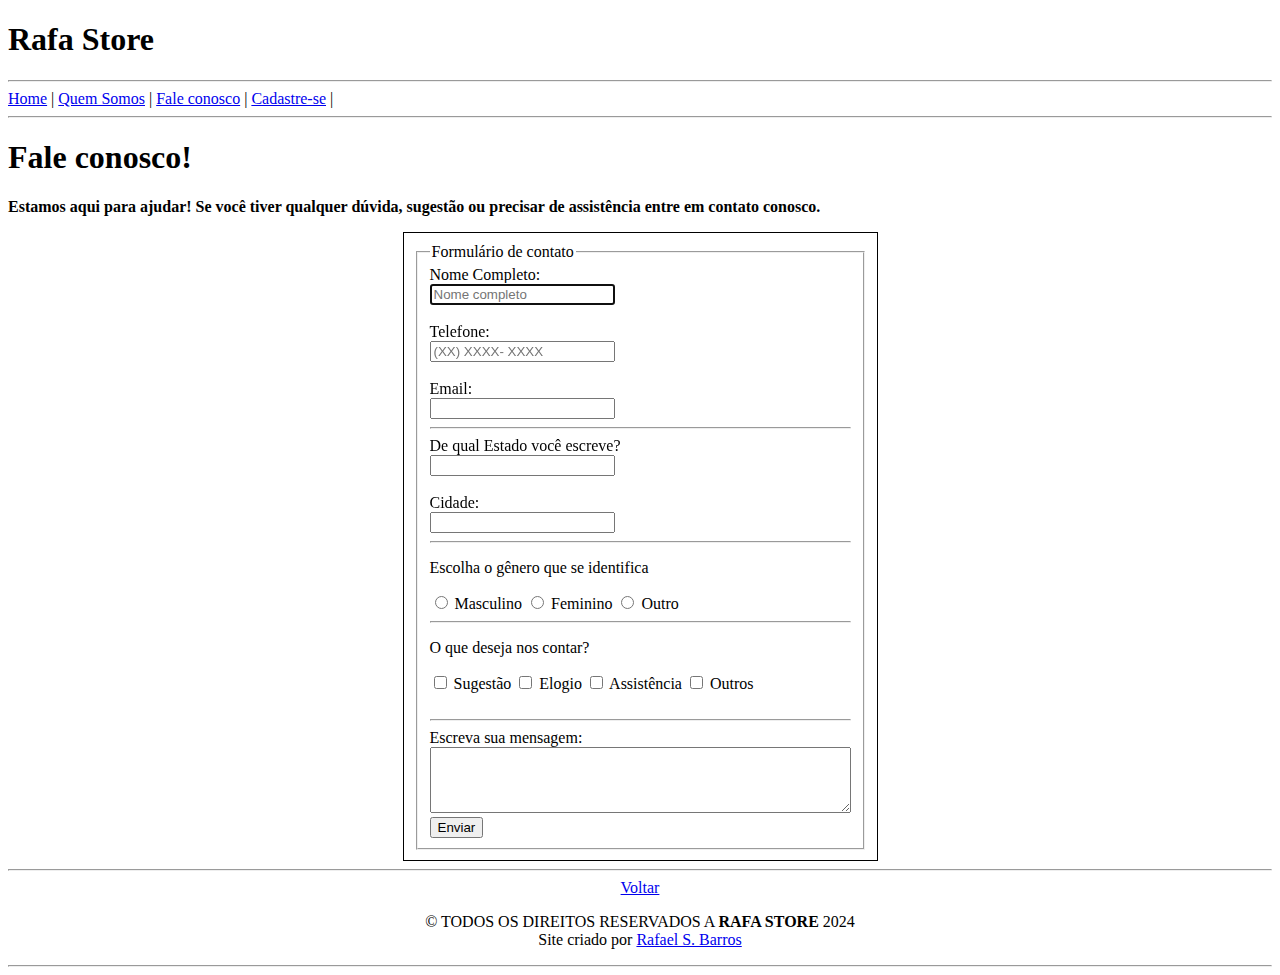
==== contato.html @ edb1f74b "Ajustes para Aula2" ====
<!DOCTYPE html>
<html lang="en">
    <head>
        <title> Rafa Commerce </title>
        <meta charset="UTF-8">
        <meta name="description" content="E-commerce web page">
        <meta name="keywords" content="HTML, JAVASCRIPT, CSS, VENDAS">
        <meta name="author" content="Rafael S. Barros">
        <meta name="viewport" content="width=device-width, inital-scale=1.0">
        <link rel="stylesheet" href="./css/rafaStore.css">
    </head>
    <body>
        <header>
            <h1>Rafa Store</h1>
            <div class="navbar-menu">
                <hr>
                <nav>
                    <a href="./index.html">Home</a> |
                    <a href="./quemSomos.html">Quem Somos</a> |
                    <a href="#">Fale conosco</a> |
                    <a href="#">Cadastre-se</a> |
                </nav>
                <hr>
            </div>
        </header>

        <h1>Fale conosco!</h1>
        <p><b>Estamos aqui para ajudar! Se você tiver qualquer dúvida, sugestão ou precisar de assistência entre em contato conosco.</b></p>

        <section id="form-contato">
            <div class="fale-conosco">     
                <form action="" method="post">
                    <fieldset>
                        
                        <legend>Formulário de contato</legend>

                    <label for="name">Nome Completo:</label><br>
                    <input type="text" id="name" name="name" placeholder="Nome completo" autofocus><br>
                    <br>
                    <label for="phone">Telefone:</label><br>
                    <input type="tel" id="phone" name="phone" pattern="^\(?d{2}\)\d{4}[-\s]\d{4}$" placeholder="(XX) XXXX- XXXX"><br>
                    <br>
                    <label for="email">Email:</label><br>
                    <input type="email" id="email" name="email">
                    <br>

                    <hr>

                    <label for="estado">De qual Estado você escreve?</label><br>
                    <input list="estados" name="estado" id="estado">

                    <datalist id="estados">
                        <option value="AC">
                            <option value="AL">
                            <option value="AP">
                            <option value="AM">
                            <option value="BA">
                            <option value="CE">
                            <option value="DF">
                            <option value="ES">
                            <option value="GO">
                            <option value="MA">
                            <option value="MT">
                            <option value="MS">
                            <option value="MG">
                            <option value="PA">
                            <option value="PB">
                            <option value="PR">
                            <option value="PE">
                            <option value="PI">
                            <option value="RJ">
                            <option value="RN">
                            <option value="RS">
                            <option value="RO">
                            <option value="RR">
                            <option value="SC">
                            <option value="SP">
                            <option value="SE">
                            <option value="TO">
                    </datalist>
                    <br>
                    <br>

                    <label for="cidade">Cidade:</label><br>
                    <input type="text" id="cidade" name="cidade"><br>

                    <hr>

                    <p>Escolha o gênero que se identifica</p>
                    <input type="radio" id="Masculino" name="genero" value="Masculino">
                    <label for="Masculino">Masculino</label>
                    <input type="radio" id="Feminino" name="genero" value="Feminino">
                    <label for="Feminino">Feminino</label>
                    <input type="radio" id="outro" name="genero" value="outro">
                    <label for="outro">Outro</label><br>    

                    <hr>
                    
                    <p>O que deseja nos contar?</p>
                    <input type="checkbox" id="sugestao" name="sugestao" value="sugestao">
                    <label for="sugestao"> Sugestão</label>
                    <input type="checkbox" id="elogio" name="elogio" value="elogio">
                    <label for="elogio"> Elogio</label>
                    <input type="checkbox" id="assistencia" name="assistencia" value="assistencia">
                    <label for="assistencia"> Assistência</label>
                    <input type="checkbox" id="outros" name="outros" value="outros">
                    <label for="assistencia"> Outros</label><br><br>

                    <hr>

                    <label for="mensagem">Escreva sua mensagem:</label><br>
                    <textarea id="mensagem" name="mensagem" rows="4" cols="50"></textarea> <br>
                    <input type="submit" value="Enviar" style="text-align: center;">
                </fieldset>
                </form>
            </div>
        </section>
        <hr>
        <footer>
            <a href="./index.html">Voltar</a>
            <p>&copy; TODOS OS DIREITOS RESERVADOS A <strong>RAFA STORE</strong> 2024<br>
                Site criado por <a href="MeuCurriculo/index.html">Rafael S. Barros</a>
            </p>
        </footer>
        <hr>
    </body>
</html>
---- css/rafaStore.css ----
div {
    background-color: transparent;
}

table, th, td {
    border: 1px solid black;
    width: 100%;
    text-align: center;
}

footer{
    text-align: center;
}

.page-logo {
    border: 2px solid black;
    padding: 10px;
}

.fale-conosco{
    display: flex;
    justify-content: center;
}

form {
    border: 1px solid black;
    padding: 10px;
}
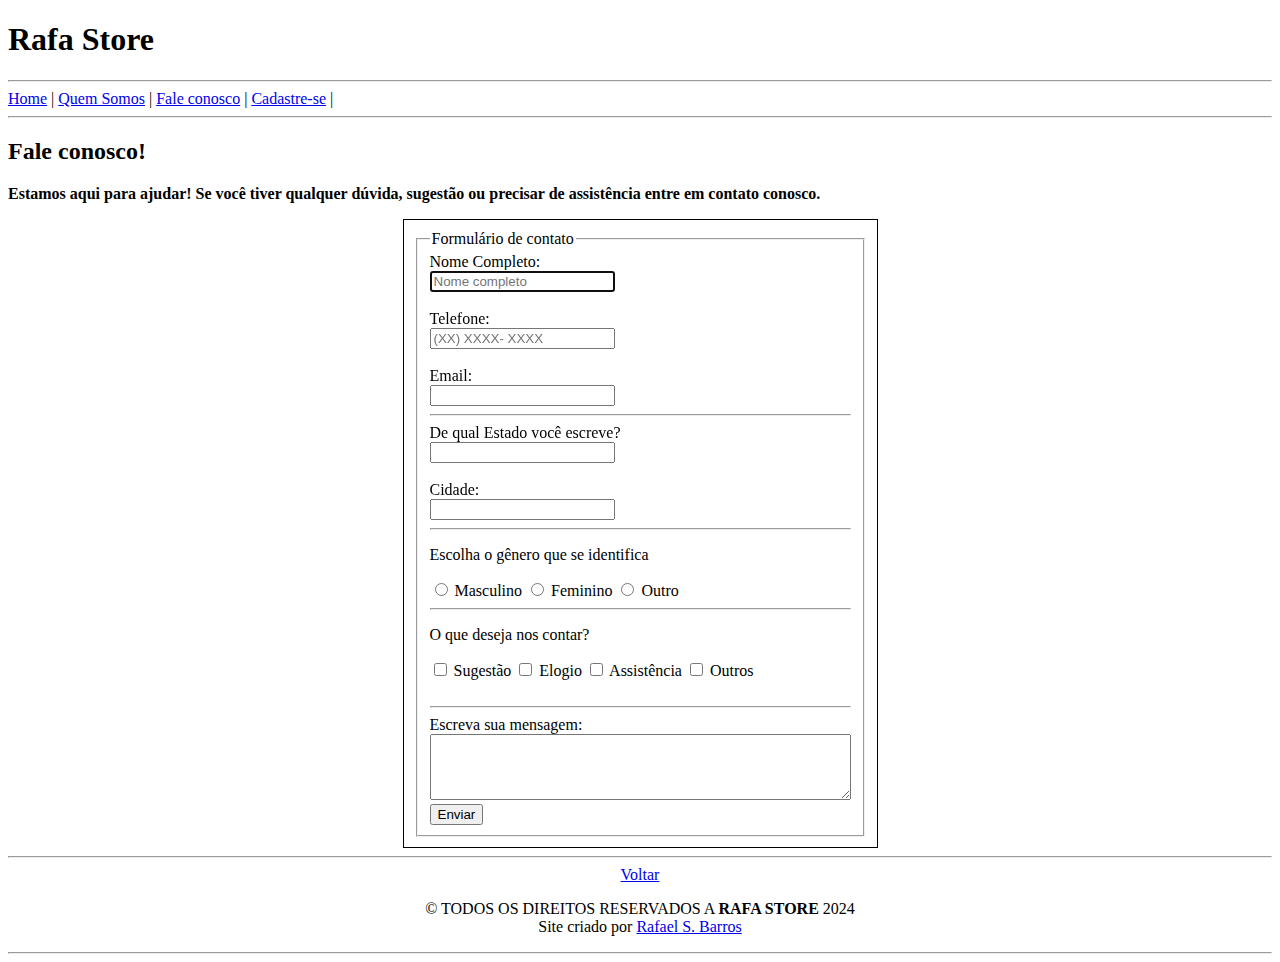
==== commit 9654d83b: "Ajustes de erros de syntax" ====
--- a/contato.html
+++ b/contato.html
@@ -24,12 +24,12 @@
             </div>
         </header>
 
-        <h1>Fale conosco!</h1>
-        <p><b>Estamos aqui para ajudar! Se você tiver qualquer dúvida, sugestão ou precisar de assistência entre em contato conosco.</b></p>
+        <section id="form-contato">
+            <h2>Fale conosco!</h2>
+            <p><b>Estamos aqui para ajudar! Se você tiver qualquer dúvida, sugestão ou precisar de assistência entre em contato conosco.</b></p>
 
-        <section id="form-contato">
             <div class="fale-conosco">     
-                <form action="" method="post">
+                <form action="submit" method="post">
                     <fieldset>
                         
                         <legend>Formulário de contato</legend>
@@ -119,7 +119,7 @@
         <footer>
             <a href="./index.html">Voltar</a>
             <p>&copy; TODOS OS DIREITOS RESERVADOS A <strong>RAFA STORE</strong> 2024<br>
-                Site criado por <a href="MeuCurriculo/index.html">Rafael S. Barros</a>
+                Site criado por <a href="MeuCurriculo/index.html" target="_blank">Rafael S. Barros</a>
             </p>
         </footer>
         <hr>
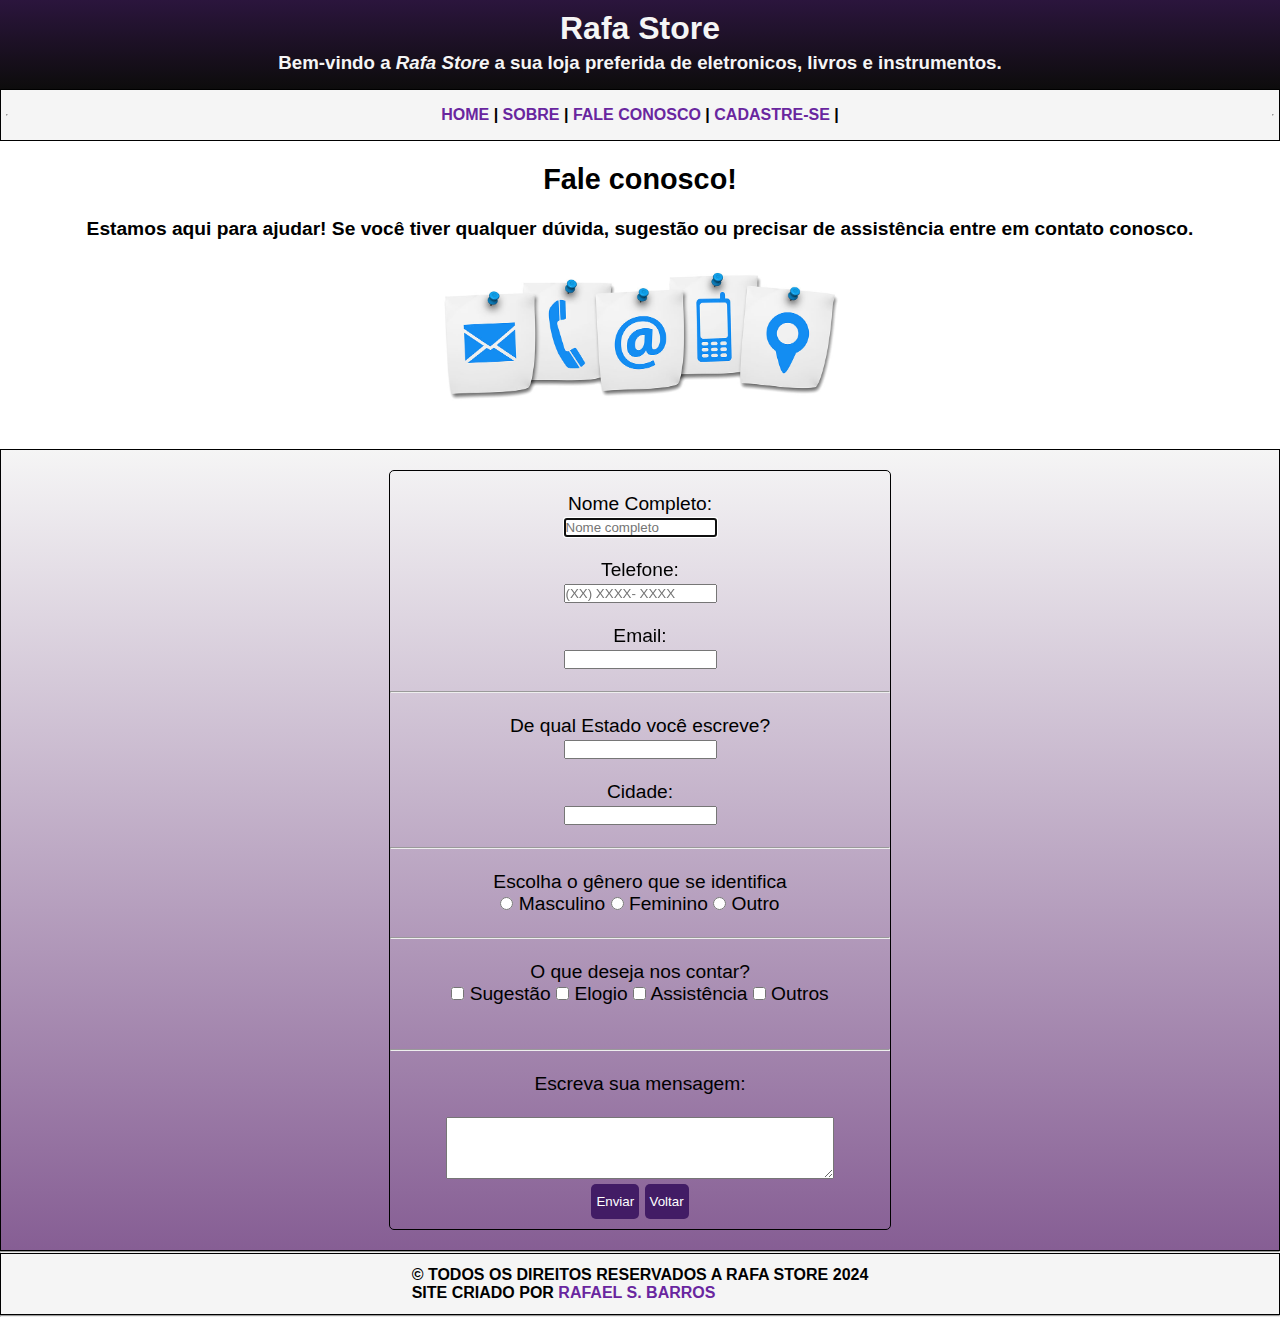
==== commit 96a8ef5c: "finalizacao dos ultimos ajustes para entrega da atividade" ====
--- a/contato.html
+++ b/contato.html
@@ -7,33 +7,39 @@
         <meta name="keywords" content="HTML, JAVASCRIPT, CSS, VENDAS">
         <meta name="author" content="Rafael S. Barros">
         <meta name="viewport" content="width=device-width, inital-scale=1.0">
-        <link rel="stylesheet" href="./css/rafaStore.css">
+        <link rel="stylesheet" type="text/css" href="./css/rafaStore.css">
     </head>
     <body>
-        <header>
-            <h1>Rafa Store</h1>
+        <header >  
+            <div class="page-logo">
+                <h1>Rafa Store</h1>
+                <h3 class="logo-text" >Bem-vindo a <b><i>Rafa Store</i></b> a sua loja preferida de eletronicos, livros e instrumentos.</h3>
+            </div>   
             <div class="navbar-menu">
                 <hr>
                 <nav>
                     <a href="./index.html">Home</a> |
-                    <a href="./quemSomos.html">Quem Somos</a> |
-                    <a href="#">Fale conosco</a> |
+                    <a href="./quemSomos.html">Sobre</a> |
+                    <a href="./contato.html">Fale conosco</a> |
                     <a href="#">Cadastre-se</a> |
                 </nav>
                 <hr>
-            </div>
+            </div>   
         </header>
 
         <section id="form-contato">
+            <br>
             <h2>Fale conosco!</h2>
+            <br>
             <p><b>Estamos aqui para ajudar! Se você tiver qualquer dúvida, sugestão ou precisar de assistência entre em contato conosco.</b></p>
+
+            <figure>
+                <img src="./assets/faleconosco.jpg"  alt="fale conosco"> 
+            </figure>
 
             <div class="fale-conosco">     
                 <form action="submit" method="post">
-                    <fieldset>
-                        
-                        <legend>Formulário de contato</legend>
-
+                    <br>
                     <label for="name">Nome Completo:</label><br>
                     <input type="text" id="name" name="name" placeholder="Nome completo" autofocus><br>
                     <br>
@@ -43,9 +49,10 @@
                     <label for="email">Email:</label><br>
                     <input type="email" id="email" name="email">
                     <br>
+                    <br>
 
                     <hr>
-
+                    <br>
                     <label for="estado">De qual Estado você escreve?</label><br>
                     <input list="estados" name="estado" id="estado">
 
@@ -83,8 +90,10 @@
 
                     <label for="cidade">Cidade:</label><br>
                     <input type="text" id="cidade" name="cidade"><br>
+                    <br>
 
                     <hr>
+                    <br>
 
                     <p>Escolha o gênero que se identifica</p>
                     <input type="radio" id="Masculino" name="genero" value="Masculino">
@@ -93,9 +102,11 @@
                     <label for="Feminino">Feminino</label>
                     <input type="radio" id="outro" name="genero" value="outro">
                     <label for="outro">Outro</label><br>    
+                    <br>
 
                     <hr>
-                    
+                    <br>
+
                     <p>O que deseja nos contar?</p>
                     <input type="checkbox" id="sugestao" name="sugestao" value="sugestao">
                     <label for="sugestao"> Sugestão</label>
@@ -105,19 +116,20 @@
                     <label for="assistencia"> Assistência</label>
                     <input type="checkbox" id="outros" name="outros" value="outros">
                     <label for="assistencia"> Outros</label><br><br>
+                    <br>
 
                     <hr>
+                    <br>
 
-                    <label for="mensagem">Escreva sua mensagem:</label><br>
+                    <label for="mensagem">Escreva sua mensagem:</label><br><br>
                     <textarea id="mensagem" name="mensagem" rows="4" cols="50"></textarea> <br>
-                    <input type="submit" value="Enviar" style="text-align: center;">
-                </fieldset>
+                    <input class="btn-customizado" type="submit" value="Enviar">
+                   <a href="./index.html"><input class="btn-customizado" type="button" value="Voltar"></a>
                 </form>
             </div>
         </section>
         <hr>
         <footer>
-            <a href="./index.html">Voltar</a>
             <p>&copy; TODOS OS DIREITOS RESERVADOS A <strong>RAFA STORE</strong> 2024<br>
                 Site criado por <a href="MeuCurriculo/index.html" target="_blank">Rafael S. Barros</a>
             </p>
--- a/css/rafaStore.css
+++ b/css/rafaStore.css
@@ -1,6 +1,141 @@
+*{
+    margin: 0;
+    padding: 0;
+    font-family: Helvetica, sans-serif;
+}
 
-div {
-    background-color: transparent;
+a{
+    text-decoration: none;
+}
+a:link, a:active {
+    color: rgb(105, 38, 159);
+}
+a:hover{
+    color: rgb(132, 4, 238);
+}
+a:visited{
+    color: rgba(51, 6, 90, 0.341);
+}
+a:active{
+    color: rgb(92, 0, 138);
+}
+
+h3{
+    margin: 5px;
+}
+
+img{
+    width: 100px;
+    height: auto;
+}
+
+.page-logo {
+    background-image: linear-gradient(rgb(43, 21, 61), rgb(13, 12, 12));
+    padding: 10px;
+    text-align: center;
+    color: whitesmoke;
+}
+
+.logo-text{
+    color: whitesmoke;
+    animation-name: logoText;
+    animation-duration: 5s;
+    animation-iteration-count: infinite;
+}
+
+@keyframes logoText {
+    from {color: rgb(18, 18, 18);}
+    to {color: rgb(255, 255, 255);}
+}
+
+.navbar-menu{
+    height: 40px;
+    padding: 5px;
+    background-color:whitesmoke;
+    display: flex;
+    justify-content: space-between;
+    align-items: center;
+    border: 1px solid black;
+    text-transform: uppercase;
+    font-weight: bold;
+}
+
+.artigo-produtos{
+    border: 1px solid black;
+    padding: 5px;
+}
+
+.lista-produtos{
+    border: 1px solid black;
+    border-radius: 5px;
+    padding: 10px;
+    background-color: whitesmoke;
+    margin: 30px;
+}
+
+.item > h4{
+   text-decoration: underline;
+   margin-bottom: 5px;
+}
+
+.item > a {
+    text-decoration: underline;
+    margin: 5px;
+}
+
+.produto-descricao{
+    display: flex;
+    margin: 5px;
+    padding: 20px;
+    border: 1px solid black;
+    border-radius: 5px;
+}
+
+.produto-descricao > dl{
+    margin-left: 50px;
+    padding: 5px;
+}
+
+.produto-descricao > dl > hr{
+    margin-top: 5px;
+    margin-bottom: 5px;
+}
+
+.produto-descricao > dl > dd > ul > li{
+    margin-bottom: 5px;
+    margin-left: 30px;
+}
+
+.valor-produto{
+    text-align: center;
+    padding: 5px;
+    font-size: large;
+}
+
+.btn-customizado{  
+    width: auto;
+    height: 35px;
+    padding: 5px;
+    background-color: rgb(66, 28, 101);
+    color: white;
+    border-radius: 5px;
+    border: 0;
+    margin-bottom: 10px;
+}
+
+.buttons{
+    text-align: left;
+}
+
+.quem-somos{
+    text-align: center;
+    margin: 5px;
+}
+
+.quem-somos > p {
+    text-indent: 50px;
+    text-align: justify;
+    padding: 20px;
 }
 
 table, th, td {
@@ -10,20 +145,43 @@
 }
 
 footer{
-    text-align: center;
+    height: 50px;
+    padding: 5px;
+    background-color:whitesmoke;
+    display: flex;
+    justify-content: center;
+    align-items: center;
+    text-transform: uppercase;
+    font-weight: bold;
+    border: 1px solid black;
 }
 
-.page-logo {
-    border: 2px solid black;
-    padding: 10px;
+#form-contato {
+    text-align: center;
+    font-size: larger;
 }
 
+#form-contato > figure > img {
+    width: 33%;
+    height: auto;
+    
+}
 .fale-conosco{
+    border: 1px solid black;
+    padding: 20px;
+    width: auto;
     display: flex;
     justify-content: center;
+    background-color: whitesmoke;
+    background-image: linear-gradient(whitesmoke, rgb(134, 94, 148));
 }
 
 form {
     border: 1px solid black;
-    padding: 10px;
+    border-radius: 5px;
+    width: 500px;
 }
+
+.back-btn{
+    color: white;
+}
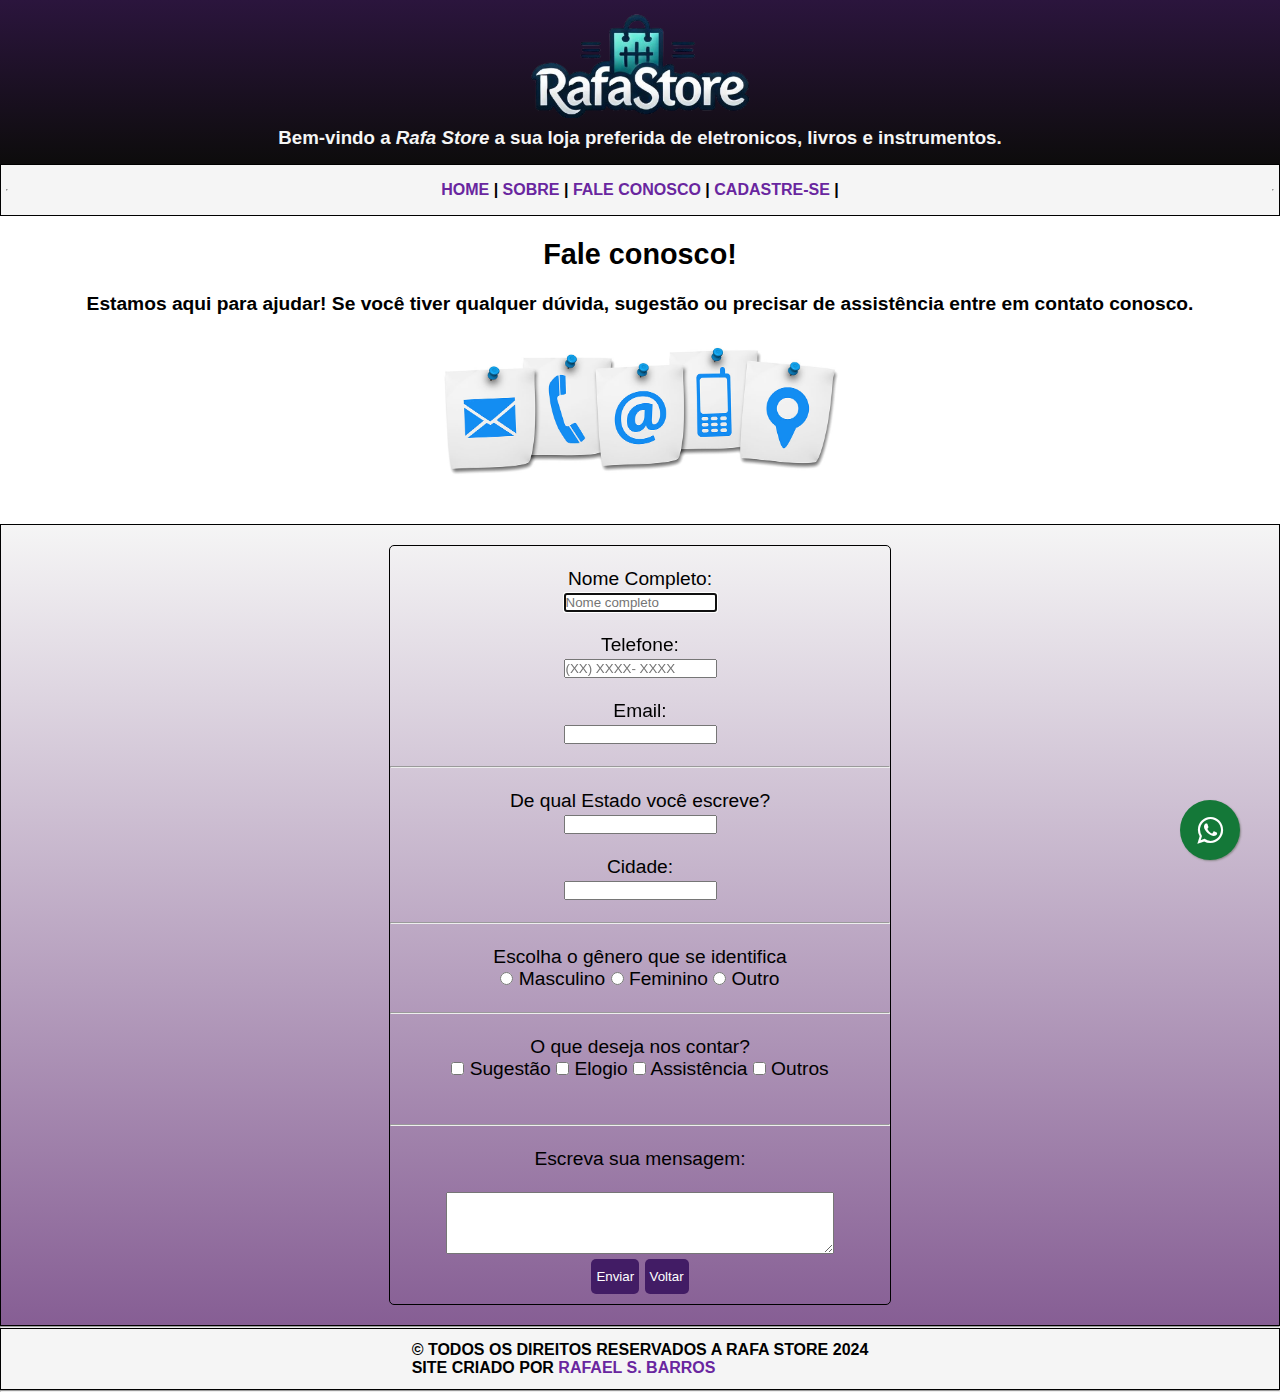
==== commit d6adf833: "Ajustes para Aula 4" ====
--- a/contato.html
+++ b/contato.html
@@ -8,11 +8,12 @@
         <meta name="author" content="Rafael S. Barros">
         <meta name="viewport" content="width=device-width, inital-scale=1.0">
         <link rel="stylesheet" type="text/css" href="./css/rafaStore.css">
+        <link rel="stylesheet" href="https://cdnjs.cloudflare.com/ajax/libs/font-awesome/4.5.0/css/font-awesome.min.css">
     </head>
     <body>
         <header >  
             <div class="page-logo">
-                <h1>Rafa Store</h1>
+                <img id="logo-img" src="./assets/logo1.png">
                 <h3 class="logo-text" >Bem-vindo a <b><i>Rafa Store</i></b> a sua loja preferida de eletronicos, livros e instrumentos.</h3>
             </div>   
             <div class="navbar-menu">
@@ -26,6 +27,12 @@
                 <hr>
             </div>   
         </header>
+                
+        <div>
+            <a class="whats-link" href="#" target="_blank">
+                <i class="fa fa-whatsapp"></i>
+            </a>
+        </div>
 
         <section id="form-contato">
             <br>
--- a/css/rafaStore.css
+++ b/css/rafaStore.css
@@ -43,11 +43,34 @@
     animation-iteration-count: infinite;
 }
 
+#logo-img{
+    height: auto;
+    width: 18%;
+}
+
 @keyframes logoText {
     from {color: rgb(18, 18, 18);}
     to {color: rgb(255, 255, 255);}
 }
 
+.whats-link {
+    position: fixed;
+    width: 60px;
+    height: 60px;
+    bottom: 40px;
+    right: 40px;
+    background-color: #147838;
+    border-radius: 50px;
+    text-align: center;
+    font-size: 30px;
+    box-shadow: 1px 1px 2px #888;
+}
+
+.fa-whatsapp {
+    margin-top: 15px;
+    color: white;
+}
+
 .navbar-menu{
     height: 40px;
     padding: 5px;
@@ -63,6 +86,7 @@
 .artigo-produtos{
     border: 1px solid black;
     padding: 5px;
+    background-image: url('../assets/background-image.jpg')
 }
 
 .lista-produtos{
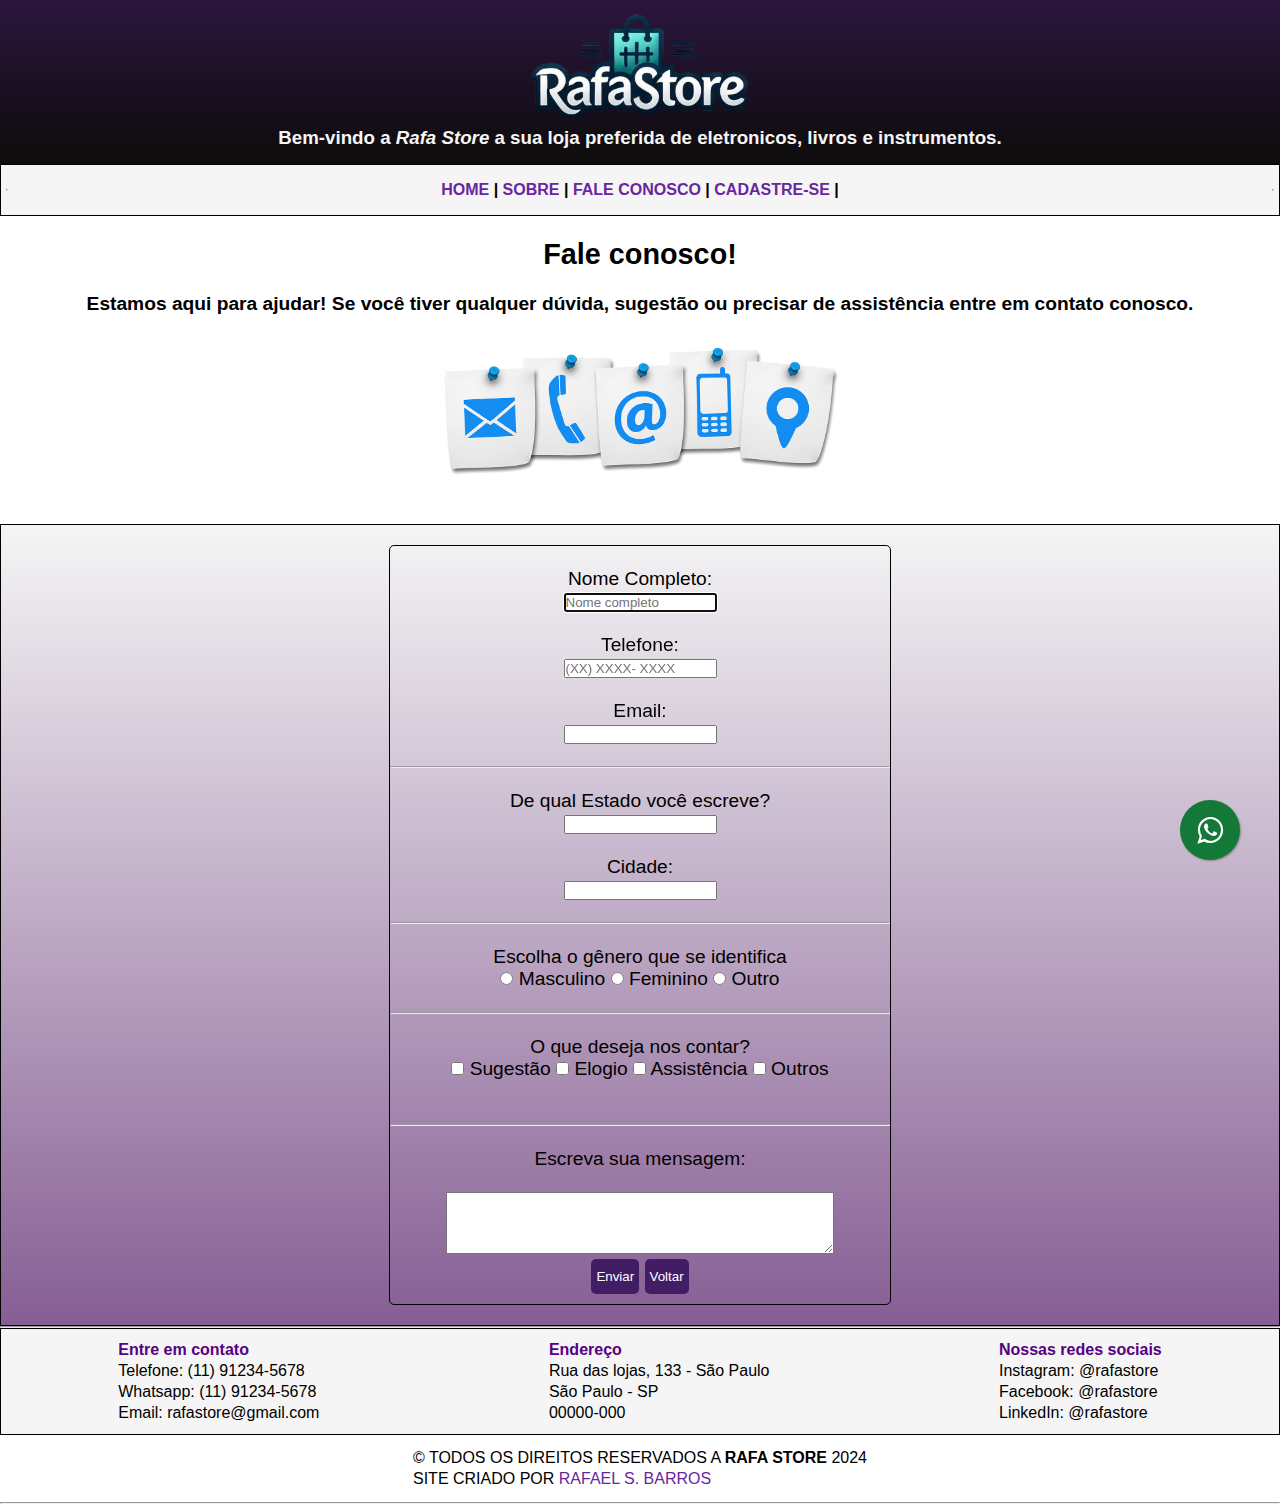
==== commit d6390a4e: "Ajustes para aula 6" ====
--- a/contato.html
+++ b/contato.html
@@ -9,6 +9,7 @@
         <meta name="viewport" content="width=device-width, inital-scale=1.0">
         <link rel="stylesheet" type="text/css" href="./css/rafaStore.css">
         <link rel="stylesheet" href="https://cdnjs.cloudflare.com/ajax/libs/font-awesome/4.5.0/css/font-awesome.min.css">
+        <script type="text/javascript" src="./js/main.js"></script>
     </head>
     <body>
         <header >  
@@ -136,11 +137,26 @@
             </div>
         </section>
         <hr>
-        <footer>
-            <p>&copy; TODOS OS DIREITOS RESERVADOS A <strong>RAFA STORE</strong> 2024<br>
+        <footer id="footer">
+
+            <div id="divContato">                
+            </div>
+
+            <div id="divEndereco">
+            </div>
+
+            <div id="divRedes">        
+            </div>
+        
+        </footer>
+
+        <div class="divCopyRight">
+            <p>
+                &copy; TODOS OS DIREITOS RESERVADOS A <strong>RAFA STORE</strong> 2024 
+                <br> 
                 Site criado por <a href="MeuCurriculo/index.html" target="_blank">Rafael S. Barros</a>
             </p>
-        </footer>
+        </div>
         <hr>
     </body>
 </html>--- a/css/rafaStore.css
+++ b/css/rafaStore.css
@@ -169,15 +169,28 @@
 }
 
 footer{
-    height: 50px;
-    padding: 5px;
+    height: 100px;
+    padding: 2.5px;
     background-color:whitesmoke;
     display: flex;
+    justify-content: space-around;
+    line-height: 1.3;
+    align-items: center;
+    border: 1px solid black;
+}
+
+.titleDiv {
+    color: rgb(87, 0, 130);
+    font-weight: bold;
+}
+
+.divCopyRight {
+    display: flex;
     justify-content: center;
+    line-height: 1.3;
     align-items: center;
+    margin: 1%;
     text-transform: uppercase;
-    font-weight: bold;
-    border: 1px solid black;
 }
 
 #form-contato {
@@ -209,3 +222,23 @@
 .back-btn{
     color: white;
 }
+
+
+@media screen and (max-width: 480px) {
+    .buttons {
+        text-align: center;
+    }
+
+    #logo-img{
+        height: auto;
+        width: 33%;
+    }
+
+    footer{
+        font-size: 0.875em;
+    }
+
+    .navbar-menu{
+        font-size: 0.875em;
+    }
+}